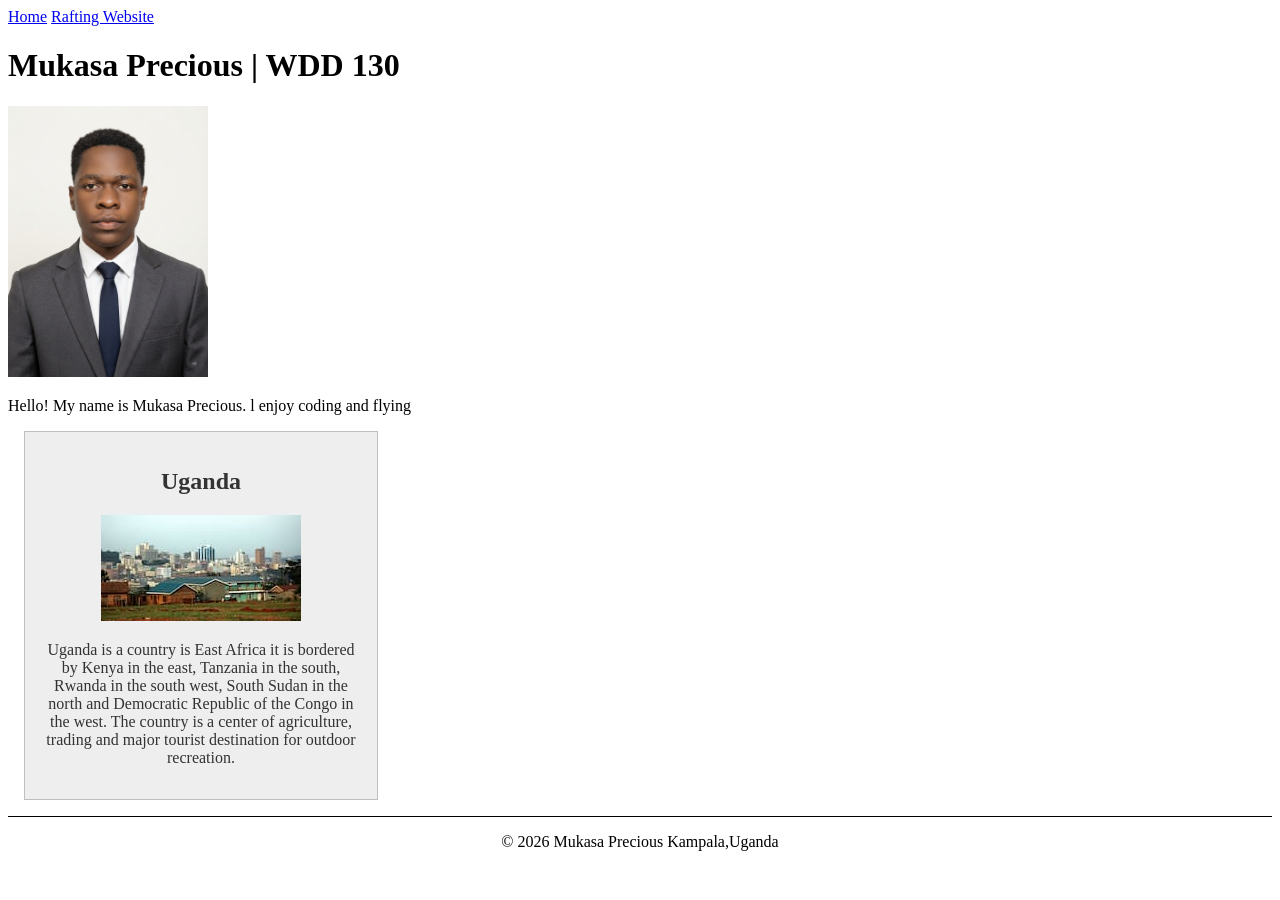
==== index.html @ e1c38188 "index updated" ====
<!DOCTYPE html>
<html lang="en-US">

<head>
    <meta charset="UTF-8">
    <meta name="viewport" content="width=device-width, initial-scale=1.0">
    <title> Mukasa Precious | WDD 130</title>
    <meta name="description"
      content="Mukasa Precious WDD 130 course home page showcasing my web development projects and background.">
    <meta name="author" content="Mukasa Precious">
    <link rel="stylesheet" href="styles/styles.css">
</head>

<body>
    <header>
        <nav>
            <a href="#">Home</a>
            <a href="wwr/">Rafting Website</a>
        </nav>
    </header>

    <main>
        <h1>Mukasa Precious | WDD 130</h1>
        <img src="images/profile.png" alt="Mukasa Precious" width="200">
        <p>Hello! My name is Mukasa Precious. l enjoy coding and flying</p>
    </main>
    <aside>
        <h2>Uganda</h2>
        <img src="images/uganda.jpg" alt="Uganda city 2006">
        <p>Uganda is a country is East Africa it is bordered by Kenya in the east, Tanzania in the
            south, Rwanda in the south west, South Sudan in the north and Democratic Republic of the
            Congo in the west. The country is a center of agriculture, trading and major tourist
            destination for outdoor recreation.</p>
    </aside>

    <footer>
        <p>© 2026 Mukasa Precious Kampala,Uganda</p>
    </footer>
</body>

</html>
---- styles/styles.css ----
main {
     max-width: 840px
 }

 aside {
     width: 20rem;
     margin: 1rem;
     border: 1px solid rgb(0 0 0 / 0.2);
     /* 1 */
     padding: 1rem;
     background-color: #eee;
     color: #333;
     text-align: center;
 }

 aside img {
     width: 200px;
     height: auto;
 }

 p {
     padding: 0;
 }

 footer {
     margin-top: 15px;
     border-top: 1px solid #000;
     text-align: center;
 }
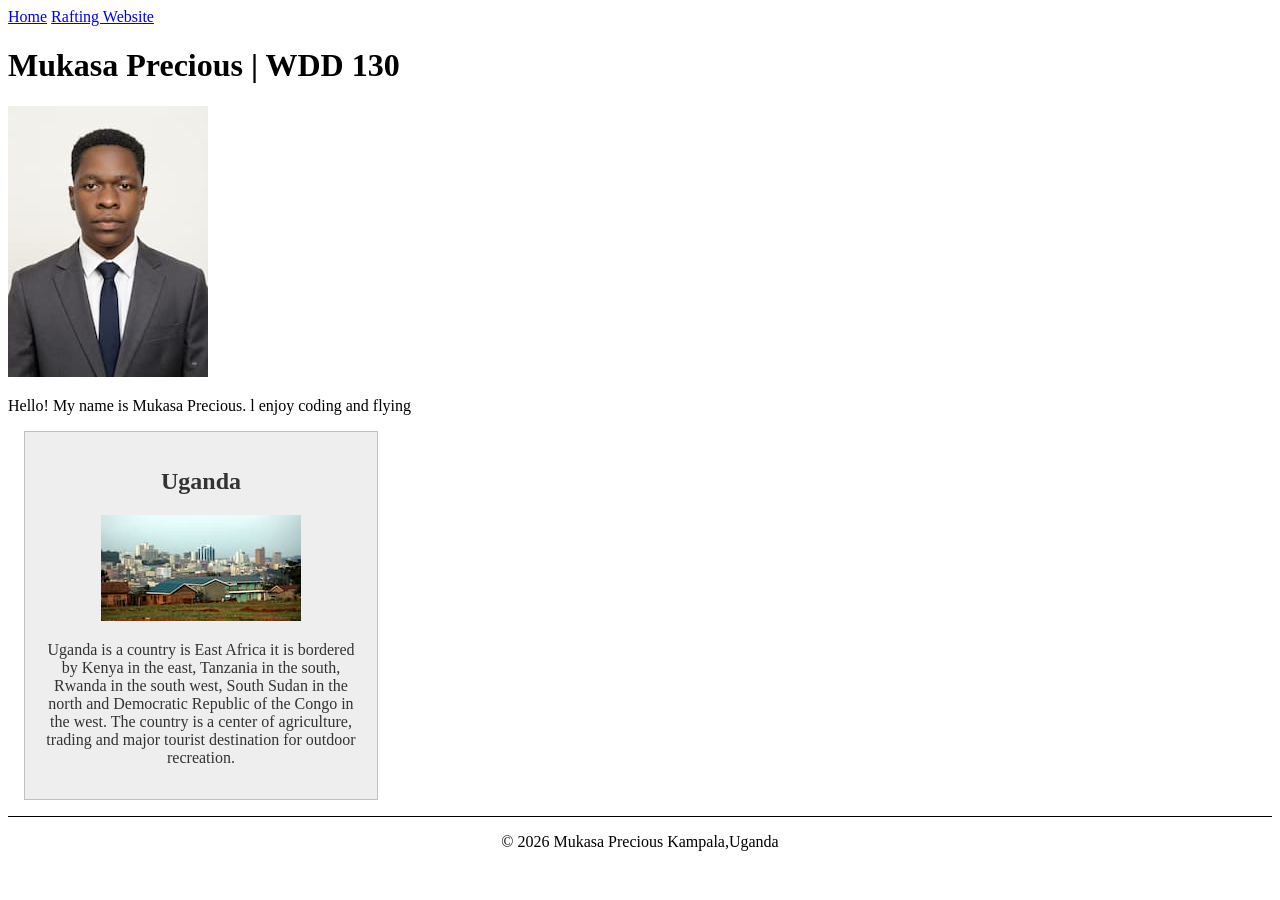
==== commit 0f59f04f: "image profile update" ====
--- a/index.html
+++ b/index.html
@@ -21,7 +21,7 @@
 
     <main>
         <h1>Mukasa Precious | WDD 130</h1>
-        <img src="images/profile.png" alt="Mukasa Precious" width="200">
+        <img src="images/profile.jpg" alt="Mukasa Precious" width="200">
         <p>Hello! My name is Mukasa Precious. l enjoy coding and flying</p>
     </main>
     <aside>
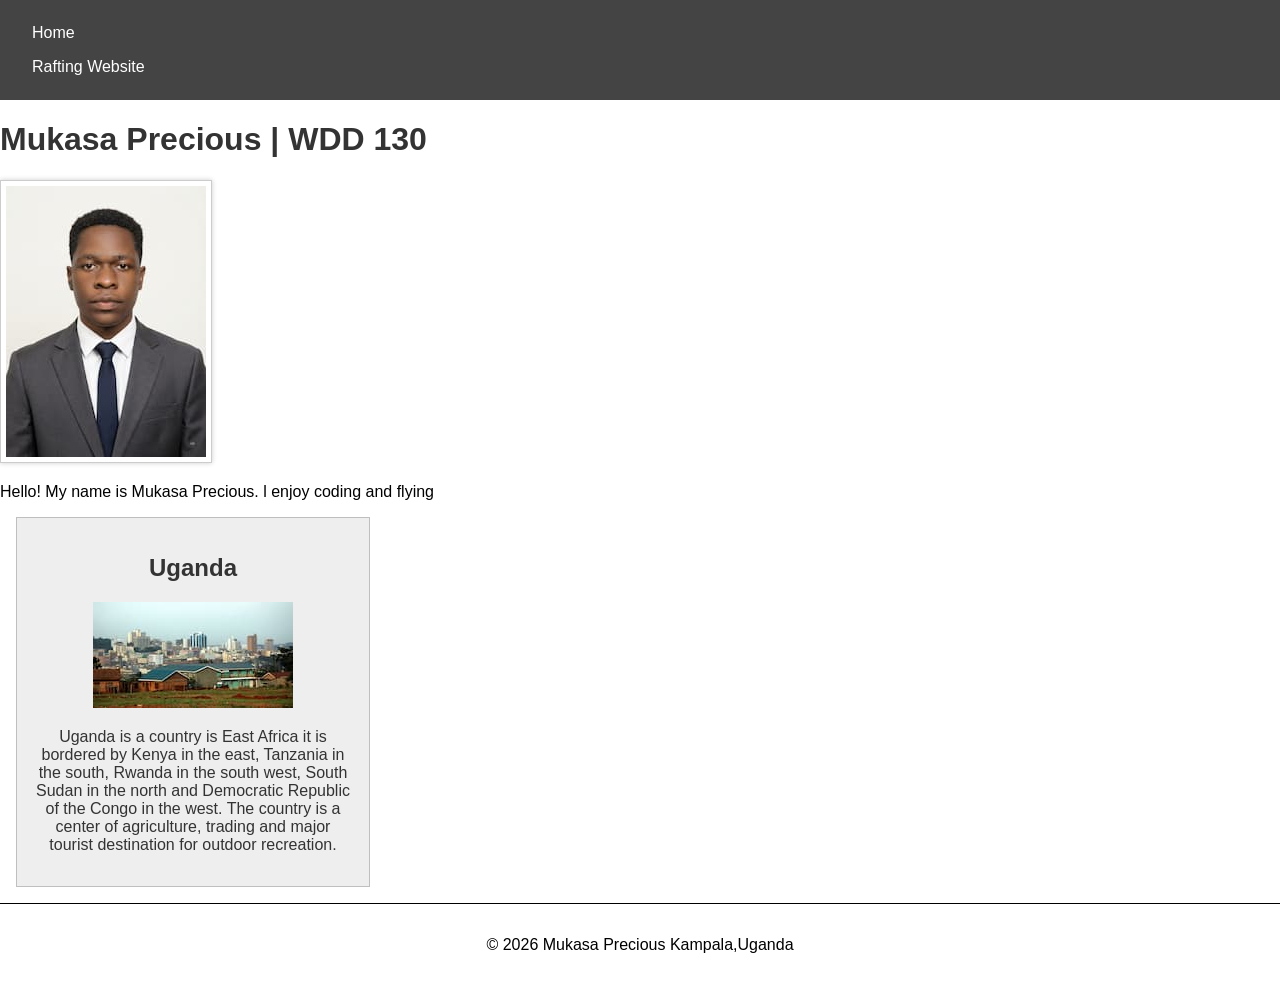
==== commit 7768b688: "home page update" ====
--- a/index.html
+++ b/index.html
@@ -15,7 +15,7 @@
     <header>
         <nav>
             <a href="#">Home</a>
-            <a href="wwr/">Rafting Website</a>
+            <a href="wwr/about.html">Rafting Website</a>
         </nav>
     </header>
 
--- a/styles/styles.css
+++ b/styles/styles.css
@@ -1,29 +1,64 @@
- main {
-     max-width: 840px
- }
+main {
+    max-width: 840px;
+}
 
- aside {
-     width: 20rem;
-     margin: 1rem;
-     border: 1px solid rgb(0 0 0 / 0.2);
-     /* 1 */
-     padding: 1rem;
-     background-color: #eee;
-     color: #333;
-     text-align: center;
- }
+body {
+    font-family: Arial, sans-serif;
+    margin: 0;
+    padding: 0;
+}
 
- aside img {
-     width: 200px;
-     height: auto;
- }
+header {
+    background-color: #333;
+}
 
- p {
-     padding: 0;
- }
+nav {
+    background-color: #444;
+    padding: 1rem;
+}
 
- footer {
-     margin-top: 15px;
-     border-top: 1px solid #000;
-     text-align: center;
- }+nav a {
+    color: #fff;
+    padding: 0.5rem 1rem;
+    display: block;
+    text-decoration: none;
+}
+
+h1 {
+    color: #333;
+}
+
+main img {
+    width: 200px;
+    height: auto;
+    border: 1px solid #ccc;
+    padding: 5px;
+    box-shadow: 0 0 5px rgba(0, 0, 0, 0.2);
+}
+
+aside {
+    width: 20rem;
+    margin: 1rem;
+    border: 1px solid rgb(0 0 0 / 0.2);
+    /* 1 */
+    padding: 1rem;
+    background-color: #eee;
+    color: #333;
+    text-align: center;
+}
+
+aside img {
+    width: 200px;
+    height: auto;
+}
+
+p {
+    padding: 0;
+}
+
+footer {
+    margin-top: 15px;
+    border-top: 1px solid #000;
+    text-align: center;
+    padding: 1rem;
+}
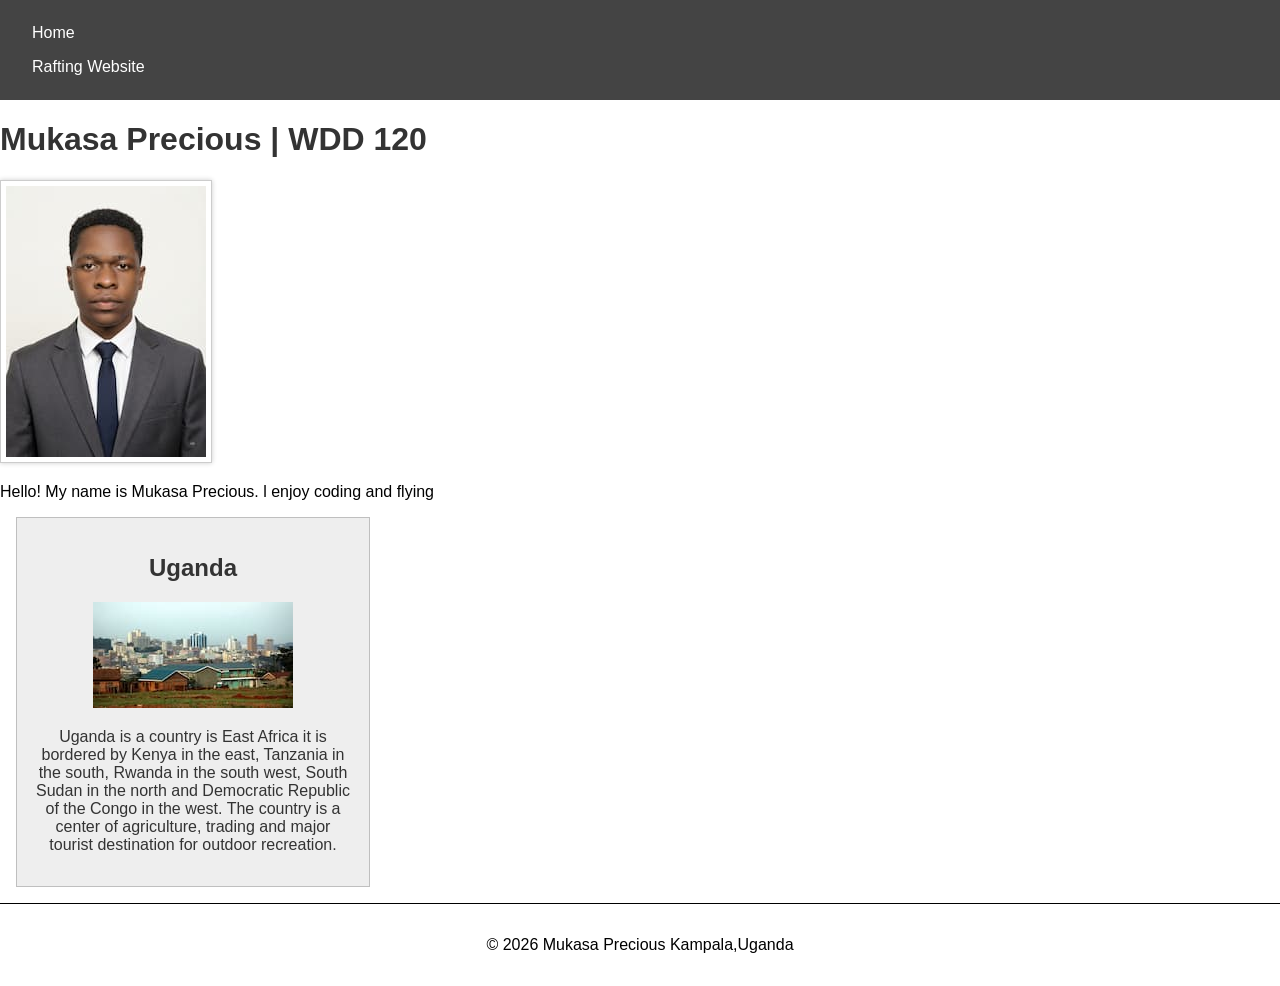
==== commit 75bc8441: "index update" ====
--- a/index.html
+++ b/index.html
@@ -20,7 +20,7 @@
     </header>
 
     <main>
-        <h1>Mukasa Precious | WDD 130</h1>
+        <h1>Mukasa Precious | WDD 120</h1>
         <img src="images/profile.jpg" alt="Mukasa Precious" width="200">
         <p>Hello! My name is Mukasa Precious. l enjoy coding and flying</p>
     </main>
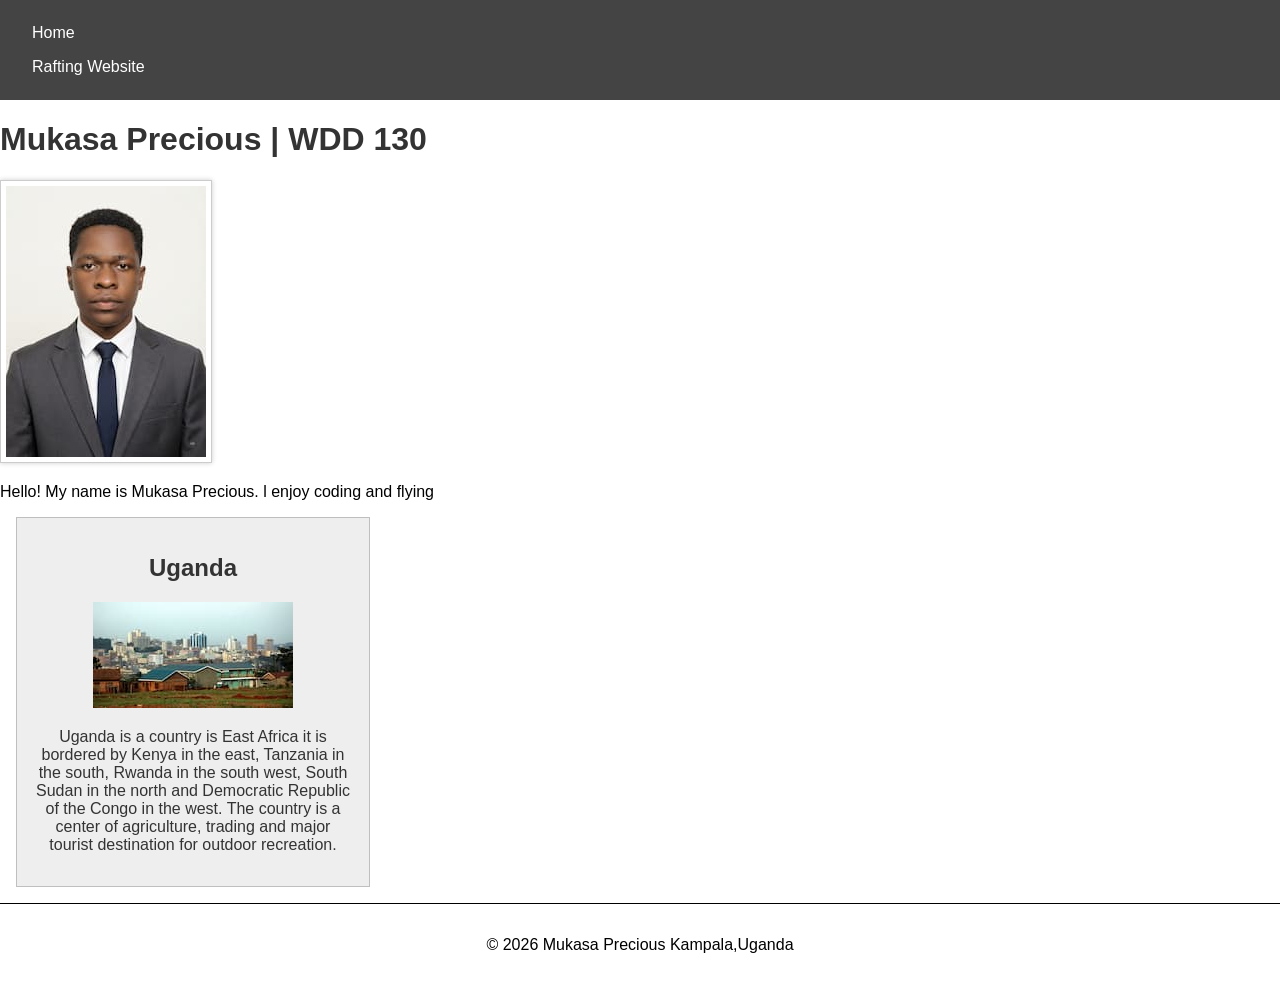
==== commit d77553f2: "index.html update" ====
--- a/index.html
+++ b/index.html
@@ -20,7 +20,7 @@
     </header>
 
     <main>
-        <h1>Mukasa Precious | WDD 120</h1>
+        <h1>Mukasa Precious | WDD 130</h1>
         <img src="images/profile.jpg" alt="Mukasa Precious" width="200">
         <p>Hello! My name is Mukasa Precious. l enjoy coding and flying</p>
     </main>
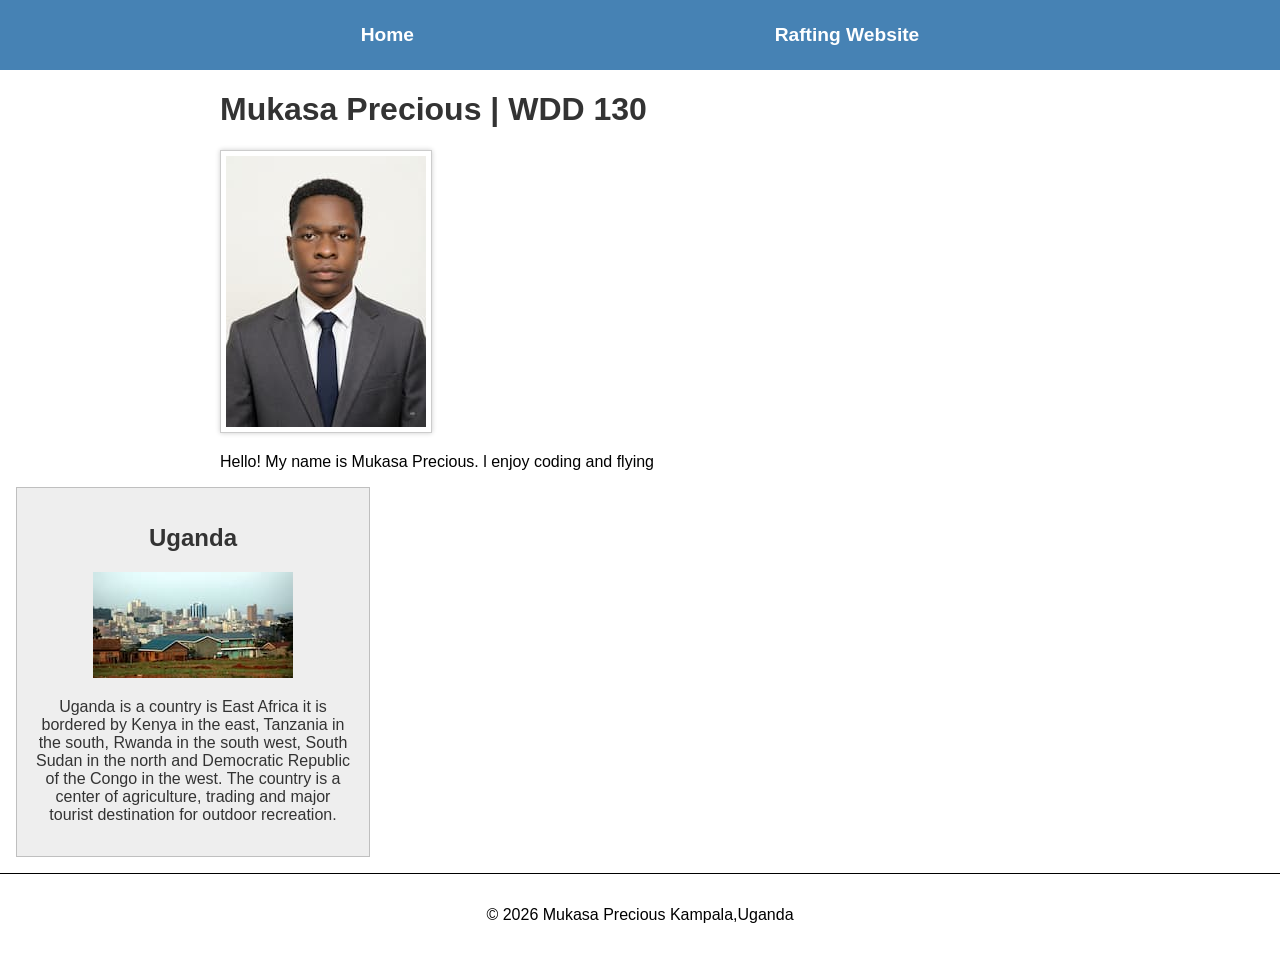
==== commit bbc8615c: "update" ====
--- a/index.html
+++ b/index.html
@@ -11,31 +11,34 @@
     <link rel="stylesheet" href="styles/styles.css">
 </head>
 
-<body>
+<div>
     <header>
         <nav>
             <a href="#">Home</a>
             <a href="wwr/about.html">Rafting Website</a>
         </nav>
     </header>
-
-    <main>
-        <h1>Mukasa Precious | WDD 130</h1>
-        <img src="images/profile.jpg" alt="Mukasa Precious" width="200">
-        <p>Hello! My name is Mukasa Precious. l enjoy coding and flying</p>
-    </main>
-    <aside>
-        <h2>Uganda</h2>
-        <img src="images/uganda.jpg" alt="Uganda city 2006">
-        <p>Uganda is a country is East Africa it is bordered by Kenya in the east, Tanzania in the
-            south, Rwanda in the south west, South Sudan in the north and Democratic Republic of the
-            Congo in the west. The country is a center of agriculture, trading and major tourist
-            destination for outdoor recreation.</p>
-    </aside>
+    <div class="grid">
+        <main>
+            <h1>Mukasa Precious | WDD 130</h1>
+            <img src="images/profile.jpg" alt="Mukasa Precious" width="200">
+            <p>Hello! My name is Mukasa Precious. l enjoy coding and flying</p>
+        </main>
+        <aside>
+            <h2>Uganda</h2>
+            <img src="images/uganda.jpg" alt="Uganda city 2006">
+            <p>Uganda is a country is East Africa it is bordered by Kenya in the east, Tanzania in
+                the
+                south, Rwanda in the south west, South Sudan in the north and Democratic Republic of
+                the
+                Congo in the west. The country is a center of agriculture, trading and major tourist
+                destination for outdoor recreation.</p>
+        </aside>
+    </div>
 
     <footer>
         <p>© 2026 Mukasa Precious Kampala,Uganda</p>
     </footer>
-</body>
+    </body>
 
 </html>
--- a/styles/styles.css
+++ b/styles/styles.css
@@ -1,5 +1,6 @@
 main {
     max-width: 840px;
+    margin: 0 auto;
 }
 
 body {
@@ -13,15 +14,20 @@
 }
 
 nav {
-    background-color: #444;
+    background-color: steelblue;
     padding: 1rem;
+    display: flex;
+    justify-content: space-evenly;
+    align-items: center;
 }
 
 nav a {
-    color: #fff;
+    color: block;
     padding: 0.5rem 1rem;
-    display: block;
     text-decoration: none;
+    font-size: 1.2rem;
+    font-weight: 700;
+    color: #fff;/% shorthand for white %/
 }
 
 h1 {
